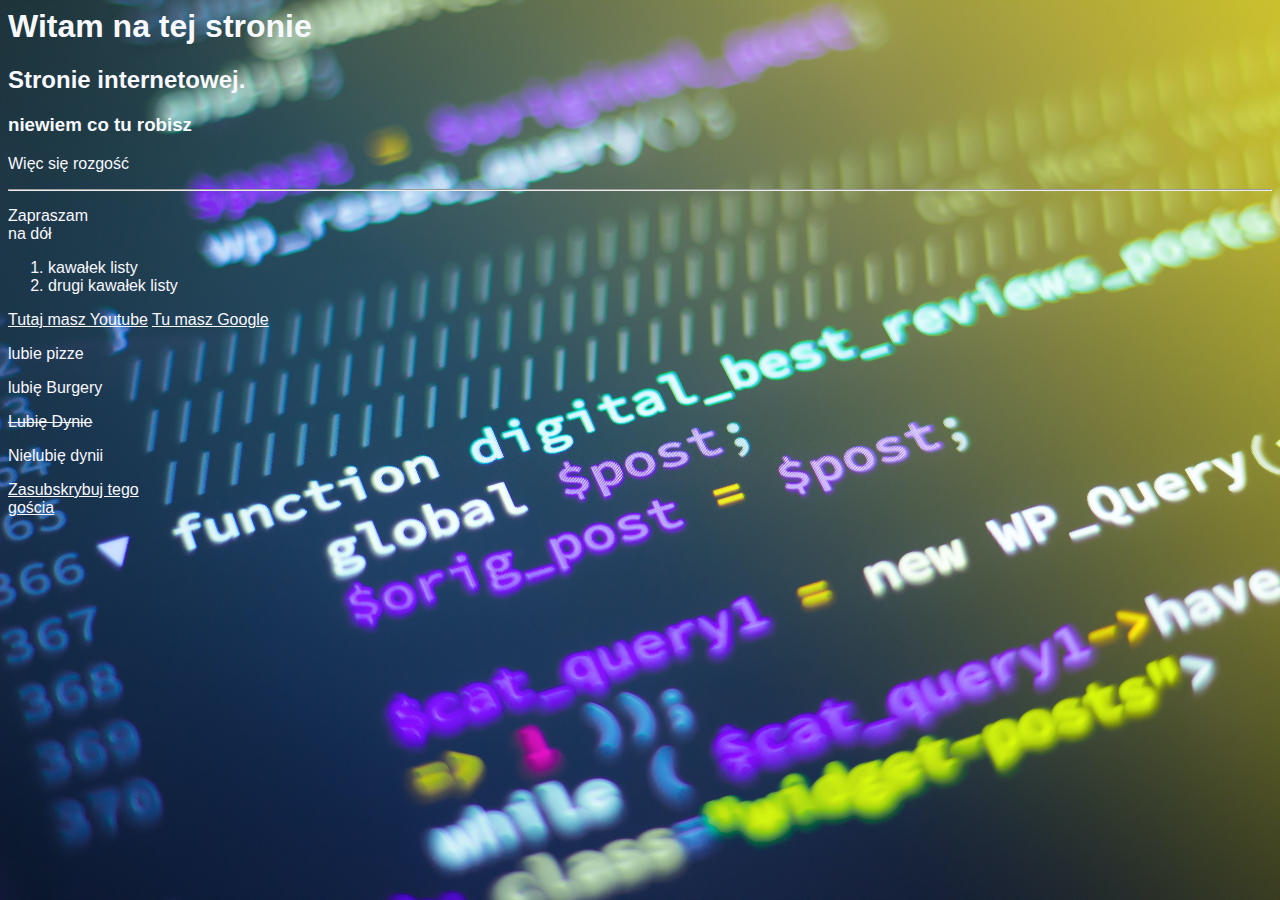
==== index.html @ 81f47259 "Let's add some proper naming bro" ====
<html>
     <head>
      
      <link rel="stylesheet" href="tcionka.css">  
     </head>
     
     <body>
          <h1>Witam na tej stronie </h1>
          <h2>Stronie internetowej.</h2>    
          <h3>niewiem co tu robisz</h3>
         </body>
         <p>Więc się rozgość</p>
         <hr>
         <p>Zapraszam<br> na dół</p>
       <ol>
        <li>kawałek listy</li>
        <li> drugi kawałek listy</li>
       </ol>
       <a href="http://youtube.pl">Tutaj masz Youtube</a>
       <a href="http://google.pl">Tu masz Google</a><br>
       <div>
         <p>lubie pizze</p>
         <p>lubię Burgery</p>
       </div>
      <del>Lubię Dynie</del>
      <p>Nielubię dynii</p>
     <a href="https://www.youtube.com/channel/UC3j453T6SUIrPVIaVvwfTCQ">Zasubskrybuj tego<br>gościa</a>
     </body>
</html>
---- tcionka.css ----
h1, h2, h3, p, a, li, del {
    font-family: Verdana, Tahoma, sans-serif;
    color: ghostwhite;
}
body {
    background-color: darkblue;
    background-image: url(Code.jpg);
    background-size: 100% 100%;
    background-repeat: no-repeat;
}
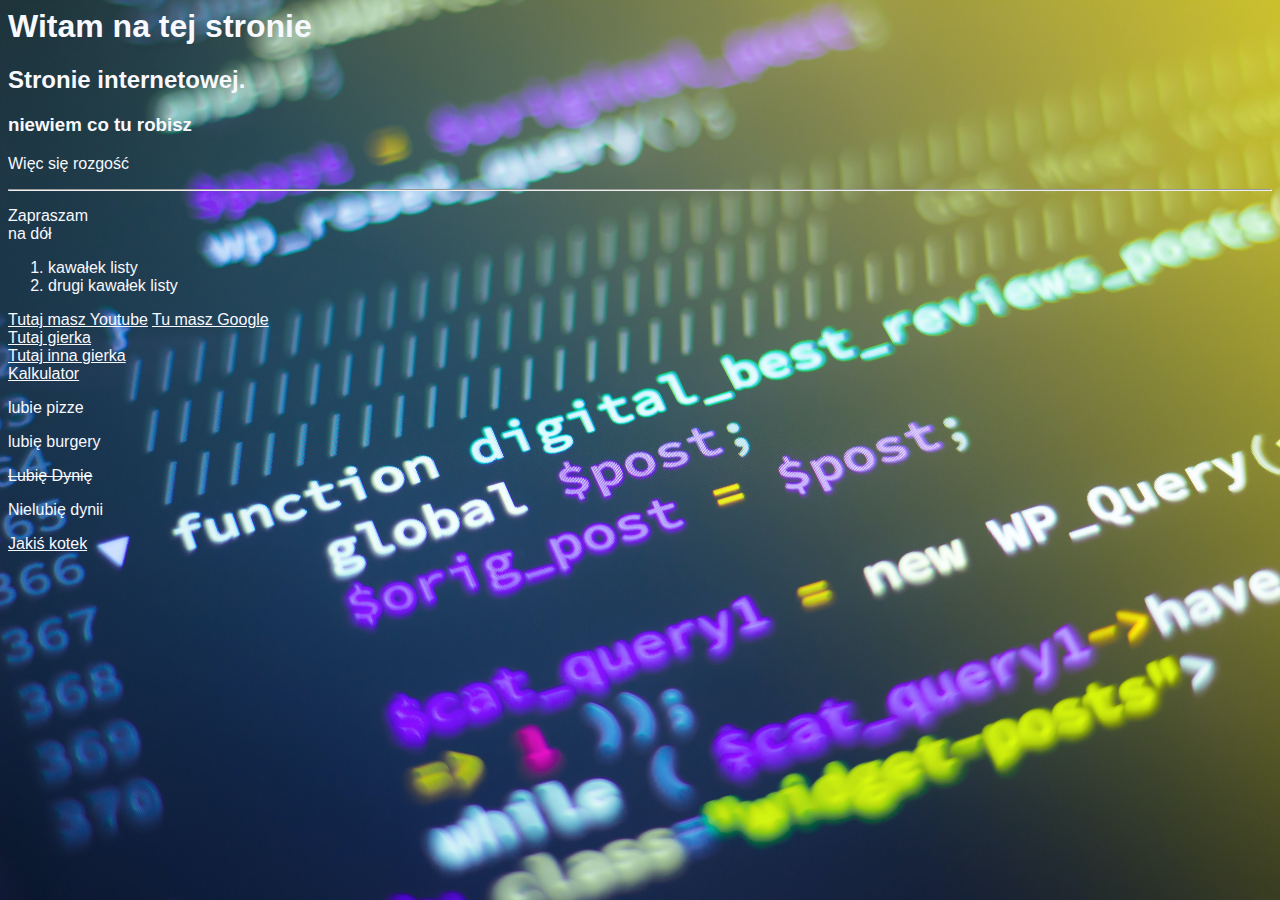
==== commit d6d29e3c: "Update index.html" ====
--- a/index.html
+++ b/index.html
@@ -18,12 +18,17 @@
        </ol>
        <a href="http://youtube.pl">Tutaj masz Youtube</a>
        <a href="http://google.pl">Tu masz Google</a><br>
+       <a href="https://chromedino.com">Tutaj gierka</a><br>
+       <a href="https://flappybird.io">Tutaj inna gierka</a><br>
+       <a href="https://www.online-calculator.com">Kalkulator</a>  
        <div>
          <p>lubie pizze</p>
-         <p>lubię Burgery</p>
+         <p>lubię burgery</p>
        </div>
-      <del>Lubię Dynie</del>
+      <del>Lubię Dynię</del>
       <p>Nielubię dynii</p>
-     <a href="https://www.youtube.com/channel/UC3j453T6SUIrPVIaVvwfTCQ">Zasubskrybuj tego<br>gościa</a>
+      <div>
+       <a href="http://www.nyan.cat/cats/balloon.gif" class="button">Jakiś kotek</a>
+      </div> 
      </body>
 </html>
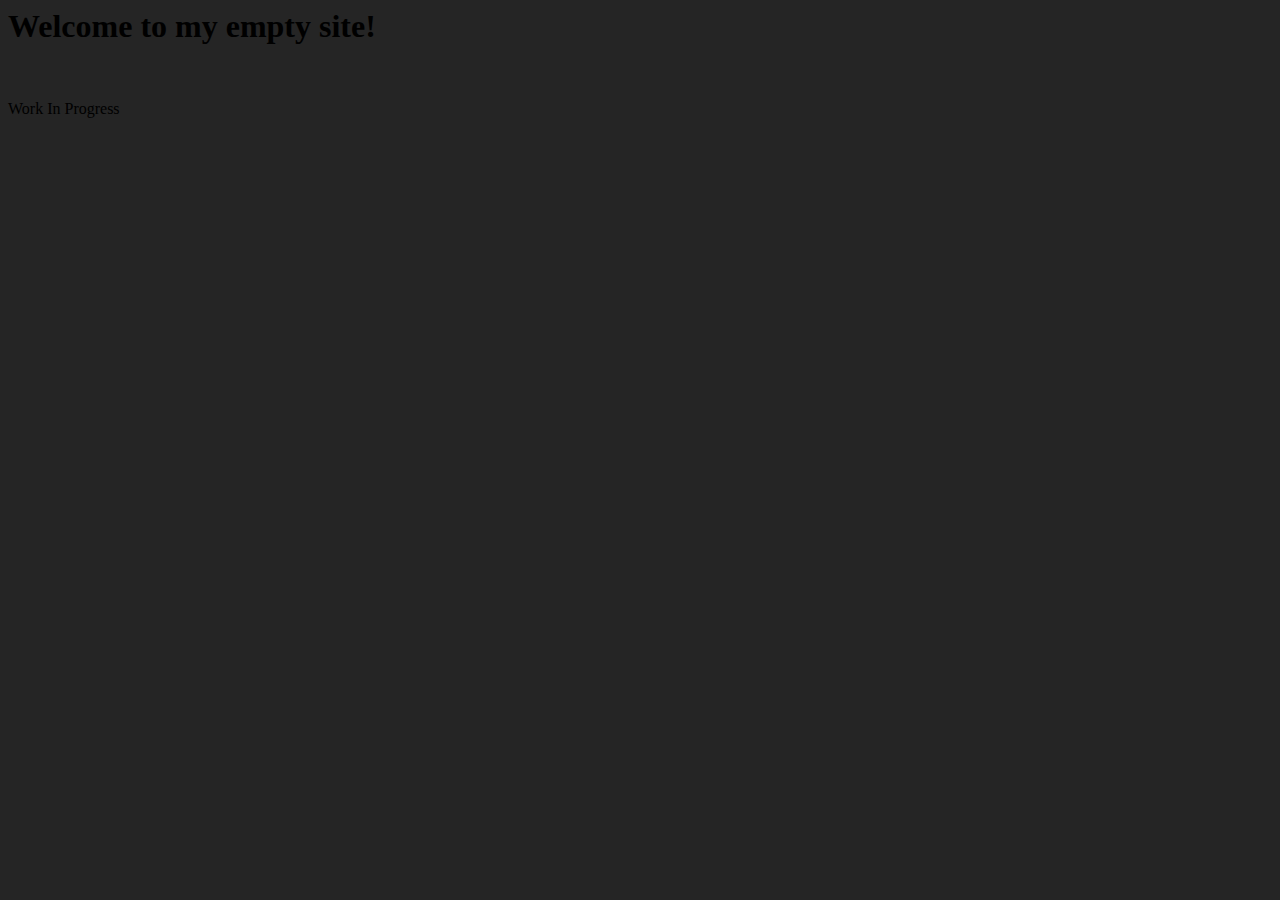
==== commit 50a409df: "I should really switch to VSCode..." ====
--- a/index.html
+++ b/index.html
@@ -1,34 +1,14 @@
 <html>
      <head>
       
-      <link rel="stylesheet" href="tcionka.css">  
+      <link rel="stylesheet" href="style.css">
+      <link rel="preconnect" href="https://fonts.googleapis.com"> 
+     <link rel="preconnect" href="https://fonts.gstatic.com" crossorigin> 
+     <link href="https://fonts.googleapis.com/css2?family=Manrope:wght@300;500;700&display=swap" rel="stylesheet">   
      </head>
      
      <body>
-          <h1>Witam na tej stronie </h1>
-          <h2>Stronie internetowej.</h2>    
-          <h3>niewiem co tu robisz</h3>
-         </body>
-         <p>Więc się rozgość</p>
-         <hr>
-         <p>Zapraszam<br> na dół</p>
-       <ol>
-        <li>kawałek listy</li>
-        <li> drugi kawałek listy</li>
-       </ol>
-       <a href="http://youtube.pl">Tutaj masz Youtube</a>
-       <a href="http://google.pl">Tu masz Google</a><br>
-       <a href="https://chromedino.com">Tutaj gierka</a><br>
-       <a href="https://flappybird.io">Tutaj inna gierka</a><br>
-       <a href="https://www.online-calculator.com">Kalkulator</a>  
-       <div>
-         <p>lubie pizze</p>
-         <p>lubię burgery</p>
-       </div>
-      <del>Lubię Dynię</del>
-      <p>Nielubię dynii</p>
-      <div>
-       <a href="http://www.nyan.cat/cats/balloon.gif" class="button">Jakiś kotek</a>
-      </div> 
+          <h1>Welcome to my empty site!</h1><br/>
+          <p>Work In Progress</p>
      </body>
 </html>
--- a/style.css
+++ b/style.css
@@ -0,0 +1,3 @@
+body {
+    background-color: #252525;
+}
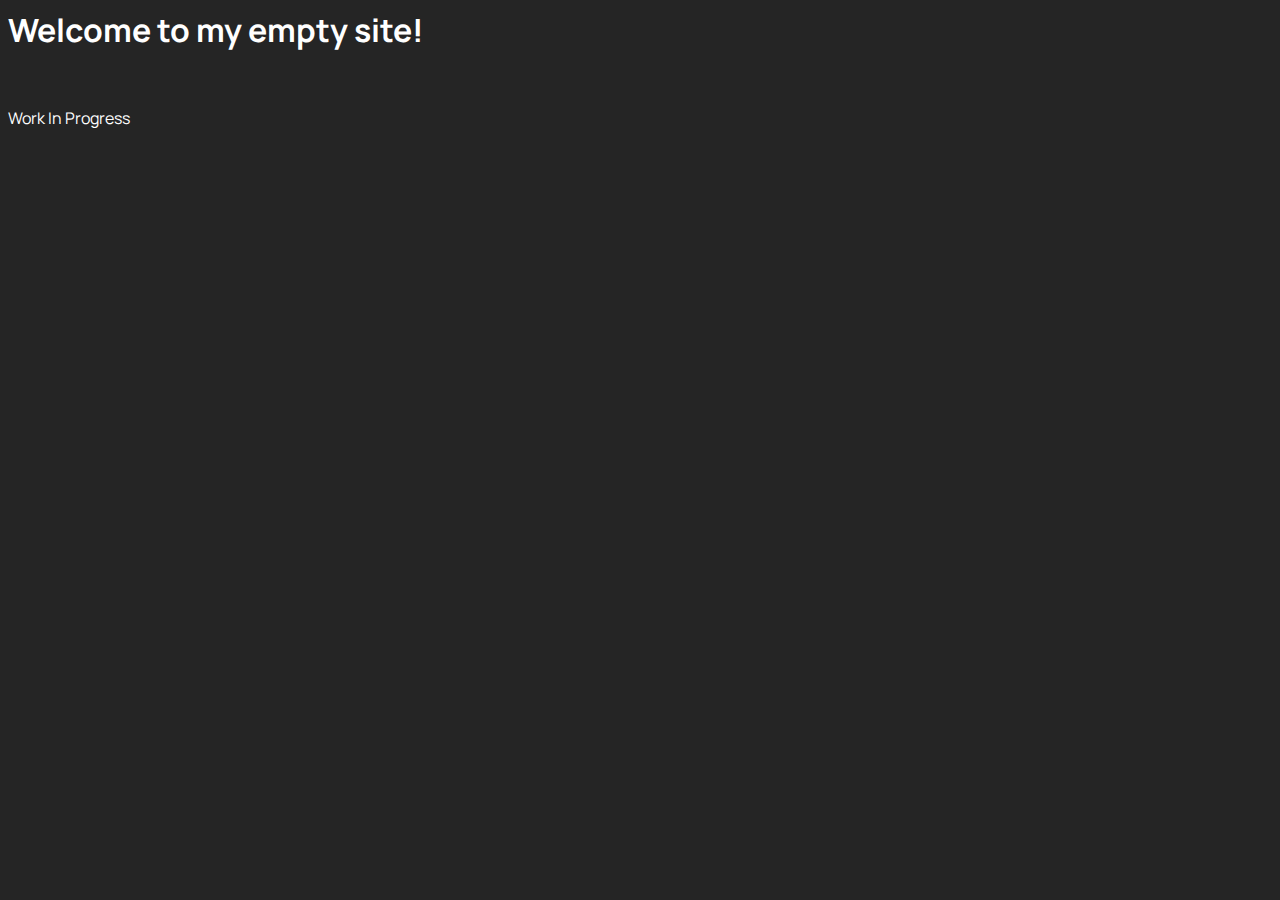
==== commit 8f58e20d: "hmm" ====
--- a/index.html
+++ b/index.html
@@ -1,10 +1,11 @@
 <html>
      <head>
       
-      <link rel="stylesheet" href="style.css">
-      <link rel="preconnect" href="https://fonts.googleapis.com"> 
-     <link rel="preconnect" href="https://fonts.gstatic.com" crossorigin> 
-     <link href="https://fonts.googleapis.com/css2?family=Manrope:wght@300;500;700&display=swap" rel="stylesheet">   
+          <link rel="preconnect" href="https://fonts.googleapis.com"> 
+          <link rel="preconnect" href="https://fonts.gstatic.com" crossorigin> 
+          <link href="https://fonts.googleapis.com/css2?family=Manrope:wght@300;500;700&display=swap" rel="stylesheet">   
+          <link rel="stylesheet" href="style.css">
+        
      </head>
      
      <body>
--- a/style.css
+++ b/style.css
@@ -1,3 +1,7 @@
 body {
     background-color: #252525;
+    color: white;
 }
+h1, p {
+    font-family: 'Manrope', sans-serif;
+}
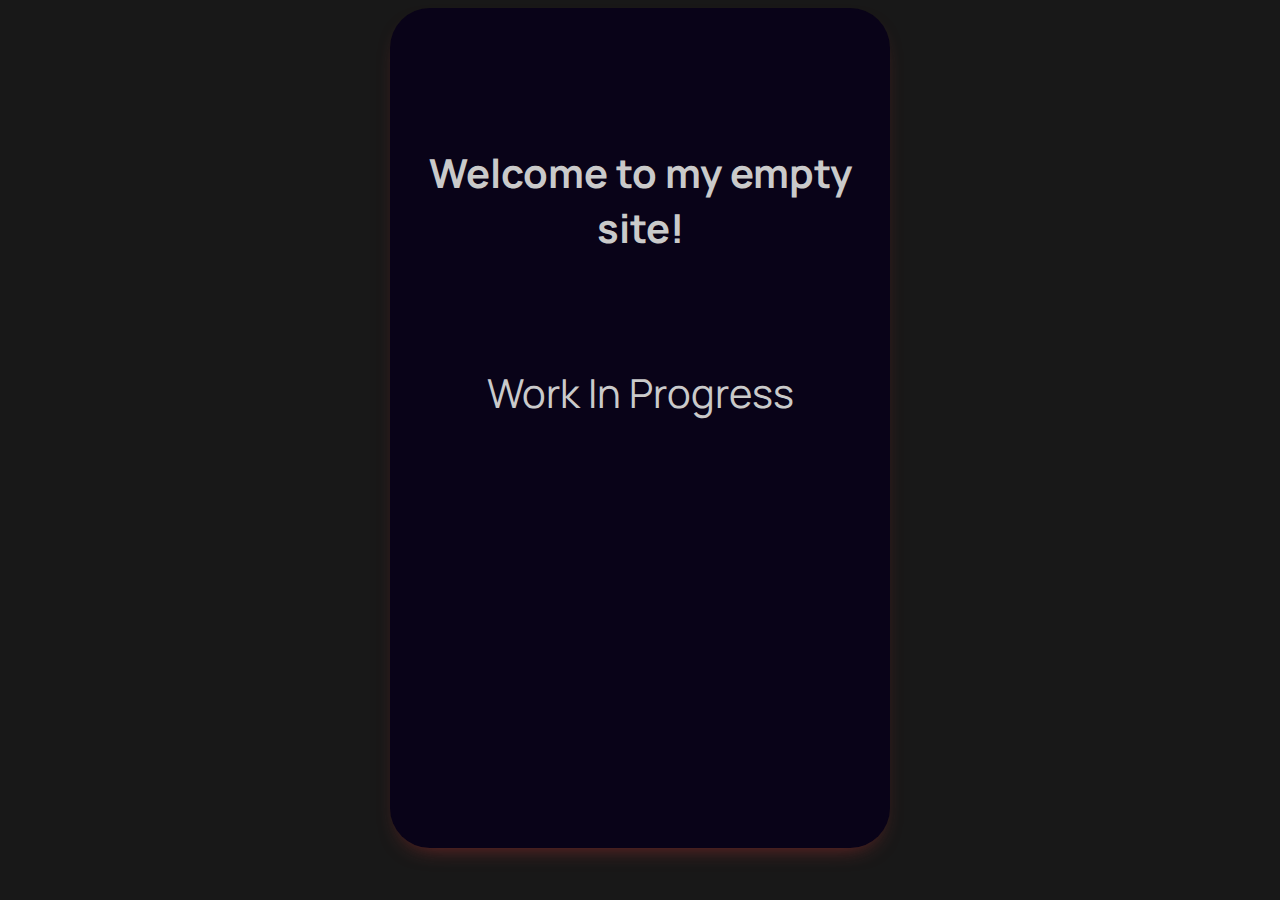
==== commit 53b0c0ea: "Prettiefy" ====
--- a/index.html
+++ b/index.html
@@ -1,15 +1,20 @@
 <html>
-     <head>
-      
-          <link rel="preconnect" href="https://fonts.googleapis.com"> 
-          <link rel="preconnect" href="https://fonts.gstatic.com" crossorigin> 
-          <link href="https://fonts.googleapis.com/css2?family=Manrope:wght@300;500;700&display=swap" rel="stylesheet">   
-          <link rel="stylesheet" href="style.css">
-        
-     </head>
-     
-     <body>
-          <h1>Welcome to my empty site!</h1><br/>
-          <p>Work In Progress</p>
-     </body>
+  <head>
+    <meta charset="UTF-8" />
+    <title>YEET</title>
+    <link rel="preconnect" href="https://fonts.googleapis.com" />
+    <link rel="preconnect" href="https://fonts.gstatic.com" crossorigin />
+    <link
+      href="https://fonts.googleapis.com/css2?family=Manrope:wght@300;500;700&display=swap"
+      rel="stylesheet"
+    />
+    <link rel="stylesheet" href="style.css" />
+  </head>
+
+  <body>
+    <center><div class="rectangle">
+      <center><h1>Welcome to my empty site!</h1></center>
+      <center><p>Work In Progress</p></center>
+    </div></center>
+  </body>
 </html>
--- a/style.css
+++ b/style.css
@@ -1,7 +1,21 @@
 body {
-    background-color: #252525;
-    color: white;
+    background-color: #181818;
 }
 h1, p {
     font-family: 'Manrope', sans-serif;
+    color: #cacaca;
+    font-size: 40px;
+    padding-top: 70px;
+    
 }
+.rectangle {
+    height: 800px;
+    max-height: 100%;
+    width: 500px;
+    max-width: 100%;
+    background-color: #090318;
+    border-radius: 40px;
+    box-shadow: 0 10px 25px -15px #a33030;
+    padding-top: 40px;
+    position: relative;
+}
